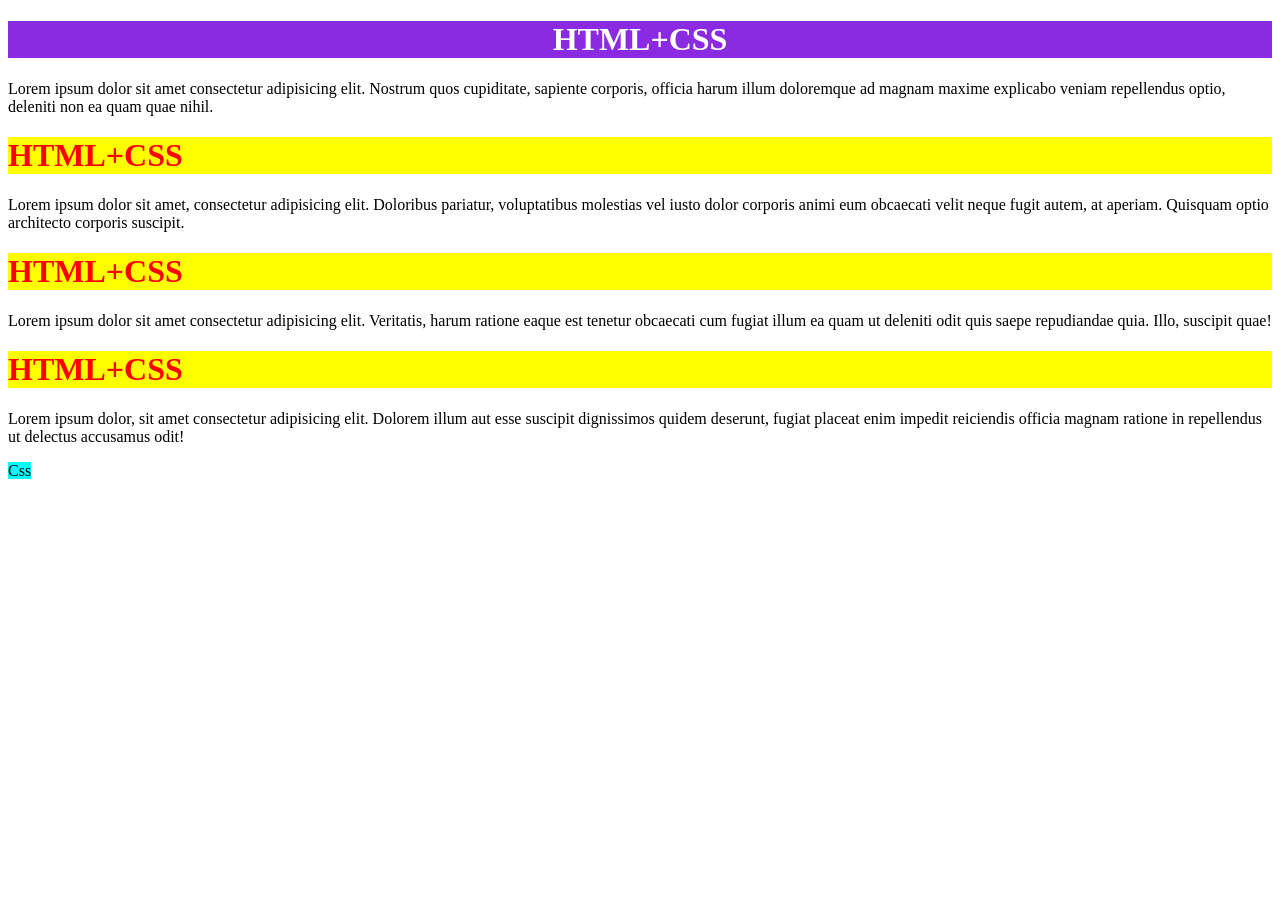
==== leccion9/index.html @ 068df9d0 "Clase 27" ====
<!DOCTYPE html>
<html lang="en">
<head>
    <meta charset="UTF-8">
    <meta name="viewport" content="width=device-width, initial-scale=1.0">
    <title>CSS</title>
    <link rel="stylesheet" href="style.css">
    <!-- Froma de estilo interno
    <style>
 
    span{
        background-color: aqua;
    }
    </style> -->
    
</head>
<body>
    <!--Forma de estilo in line
    <h1 style="color: red; background-color: yellow;" >HTML+CSS </h1>
    -->
    <h1 id="titulouno">HTML+CSS </h1>
    <p>Lorem ipsum dolor sit amet consectetur adipisicing elit. Nostrum quos cupiditate, sapiente corporis, officia harum illum doloremque ad magnam maxime explicabo veniam repellendus optio, deleniti non ea quam quae nihil.</p>
    <h1>HTML+CSS </h1>
    <p>Lorem ipsum dolor sit amet, consectetur adipisicing elit. Doloribus pariatur, voluptatibus molestias vel iusto dolor corporis animi eum obcaecati velit neque fugit autem, at aperiam. Quisquam optio architecto corporis suscipit.</p>
    <h1>HTML+CSS </h1>
    <p>Lorem ipsum dolor sit amet consectetur adipisicing elit. Veritatis, harum ratione eaque est tenetur obcaecati cum fugiat illum ea quam ut deleniti odit quis saepe repudiandae quia. Illo, suscipit quae!</p>
    <h1>HTML+CSS </h1>
    <p>Lorem ipsum dolor, sit amet consectetur adipisicing elit. Dolorem illum aut esse suscipit dignissimos quidem deserunt, fugiat placeat enim impedit reiciendis officia magnam ratione in repellendus ut delectus accusamus odit!</p>
    <span>Css</span>
</body>
</html>
---- leccion9/style.css ----
span{
        background-color: aqua;
    }
    h1 {
        
        color: red;
        background-color: #ffff00;
    }
    #titulouno{
        background-color: blueviolet;
        color: white;
        text-align: center;
    }
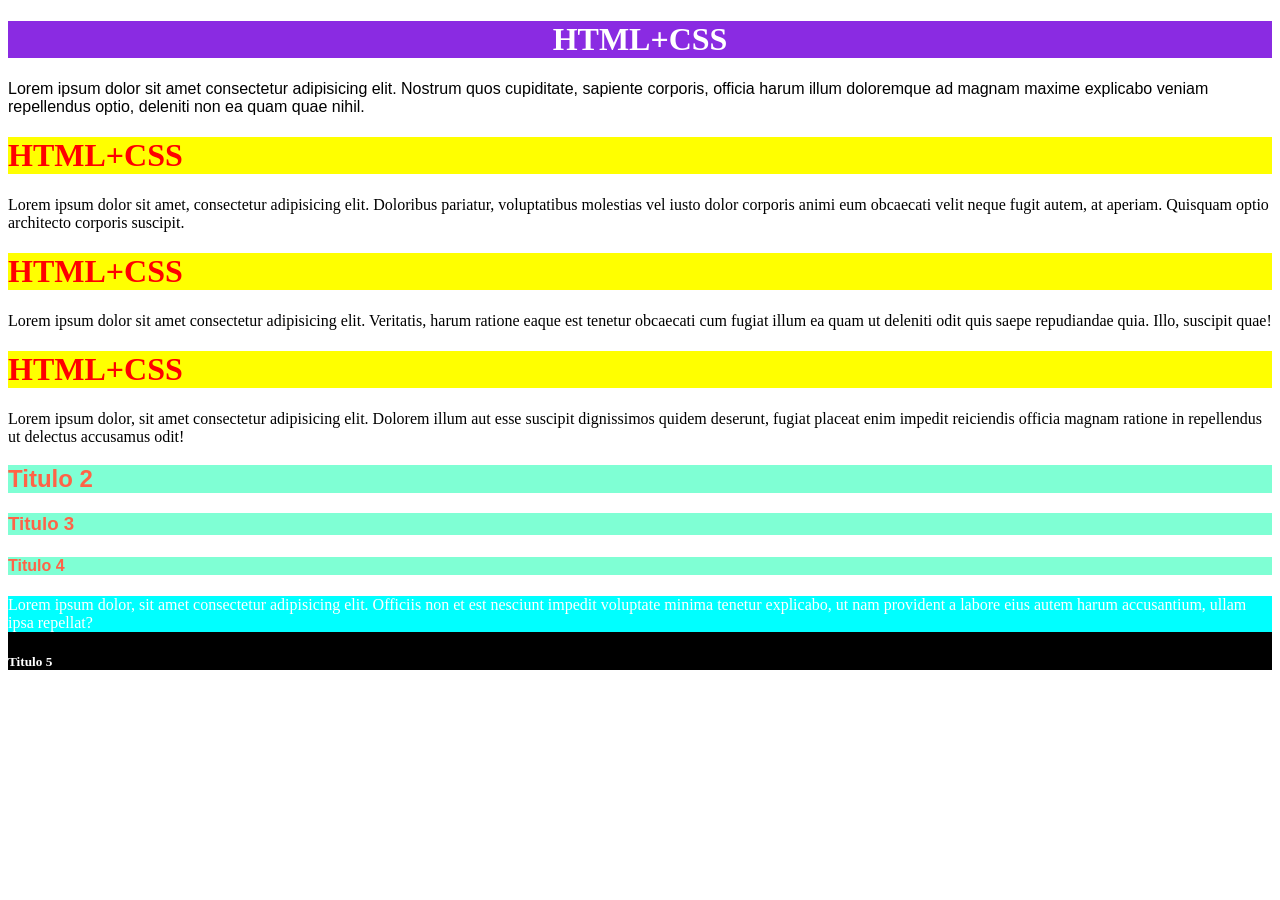
==== commit e9042a1f: "xd" ====
--- a/leccion9/index.html
+++ b/leccion9/index.html
@@ -19,13 +19,21 @@
     <h1 style="color: red; background-color: yellow;" >HTML+CSS </h1>
     -->
     <h1 id="titulouno">HTML+CSS </h1>
-    <p>Lorem ipsum dolor sit amet consectetur adipisicing elit. Nostrum quos cupiditate, sapiente corporis, officia harum illum doloremque ad magnam maxime explicabo veniam repellendus optio, deleniti non ea quam quae nihil.</p>
+    <p class="claseParrafo">Lorem ipsum dolor sit amet consectetur adipisicing elit. Nostrum quos cupiditate, sapiente corporis, officia harum illum doloremque ad magnam maxime explicabo veniam repellendus optio, deleniti non ea quam quae nihil.</p>
     <h1>HTML+CSS </h1>
     <p>Lorem ipsum dolor sit amet, consectetur adipisicing elit. Doloribus pariatur, voluptatibus molestias vel iusto dolor corporis animi eum obcaecati velit neque fugit autem, at aperiam. Quisquam optio architecto corporis suscipit.</p>
     <h1>HTML+CSS </h1>
     <p>Lorem ipsum dolor sit amet consectetur adipisicing elit. Veritatis, harum ratione eaque est tenetur obcaecati cum fugiat illum ea quam ut deleniti odit quis saepe repudiandae quia. Illo, suscipit quae!</p>
     <h1>HTML+CSS </h1>
     <p>Lorem ipsum dolor, sit amet consectetur adipisicing elit. Dolorem illum aut esse suscipit dignissimos quidem deserunt, fugiat placeat enim impedit reiciendis officia magnam ratione in repellendus ut delectus accusamus odit!</p>
-    <span>Css</span>
+    
+    <h2>Titulo 2</h2>
+    <h3>Titulo 3</h3>
+    <h4>Titulo 4</h4>
+
+    <div class="claseDiv"> 
+        <p>Lorem ipsum dolor, sit amet consectetur adipisicing elit. Officiis non et est nesciunt impedit voluptate minima tenetur explicabo, ut nam provident a labore eius autem harum accusantium, ullam ipsa repellat?</p>
+        <h5>Titulo 5</h5>
+    </div>
 </body>
 </html>
--- a/leccion9/style.css
+++ b/leccion9/style.css
@@ -10,4 +10,21 @@
         background-color: blueviolet;
         color: white;
         text-align: center;
+    }
+    .claseParrafo{
+        font-family: Arial, Helvetica, sans-serif;
+    }
+    h2, h3,h4{
+        background-color: aquamarine;
+        color: tomato;
+        font-family: 'Lucida Sans', 'Lucida Sans Regular', 'Lucida Grande', 'Lucida Sans Unicode', Geneva, Verdana, sans-serif;
+    }
+
+    .claseDiv {
+        background-color: black;
+        color: white;
+
+    }
+    .claseDiv p{
+        background-color: aqua;
     }
